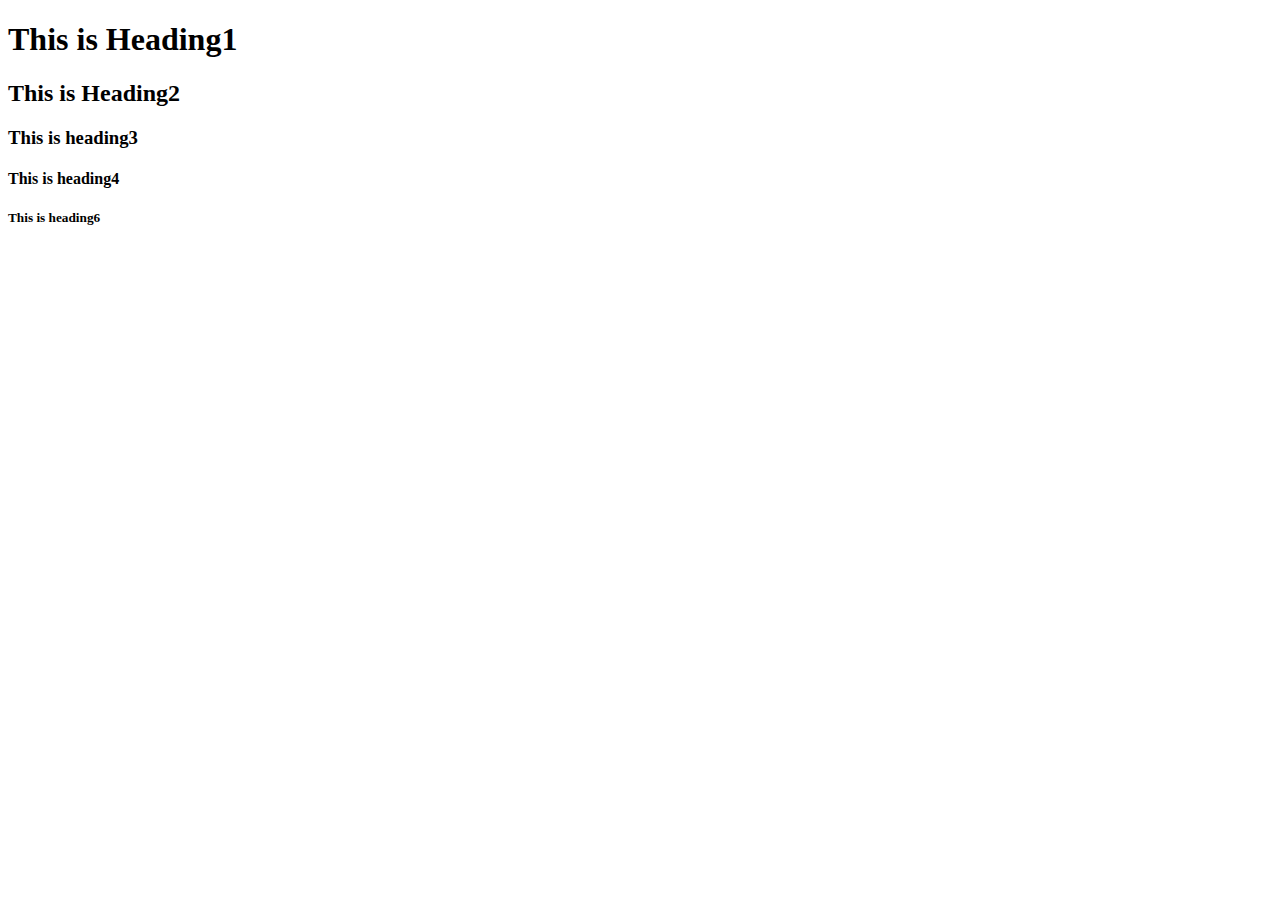
==== html-boilerplate/index.html @ 25d47d3a "Added new code" ====
<!DOCTYPE html>

<html lang="en">
<head>
    <meta charset="UTF-8">
    <title>My First Webpage</title>
</head>
<body>
    <h1>This is Heading1</h1>
    <h2>This is Heading2</h2>
    <h3>This is heading3</h3>
    <h4>This is heading4</h4>
    <h5>This is heading6</h5>
</body>
</html>
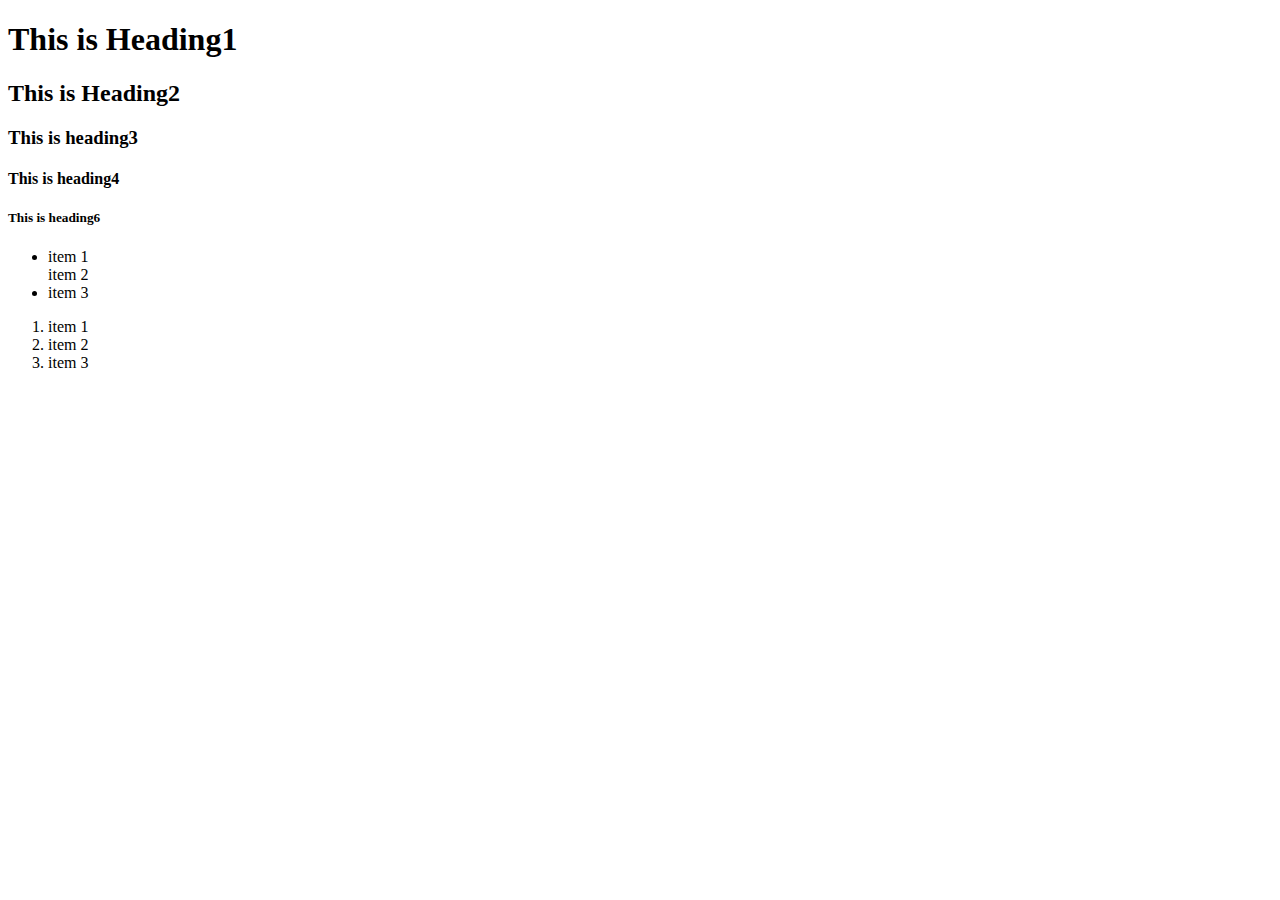
==== commit cf559f11: "Added new code" ====
--- a/html-boilerplate/index.html
+++ b/html-boilerplate/index.html
@@ -11,5 +11,16 @@
     <h3>This is heading3</h3>
     <h4>This is heading4</h4>
     <h5>This is heading6</h5>
+
+    <ul>
+        <li>item 1</li>
+        <l1>item 2</l1>
+        <li>item 3</li>
+    </ul>
+    <ol>
+        <li>item 1</li>
+        <li>item 2</li>
+        <li>item 3</li>
+    </ol>
 </body>
 </html>
